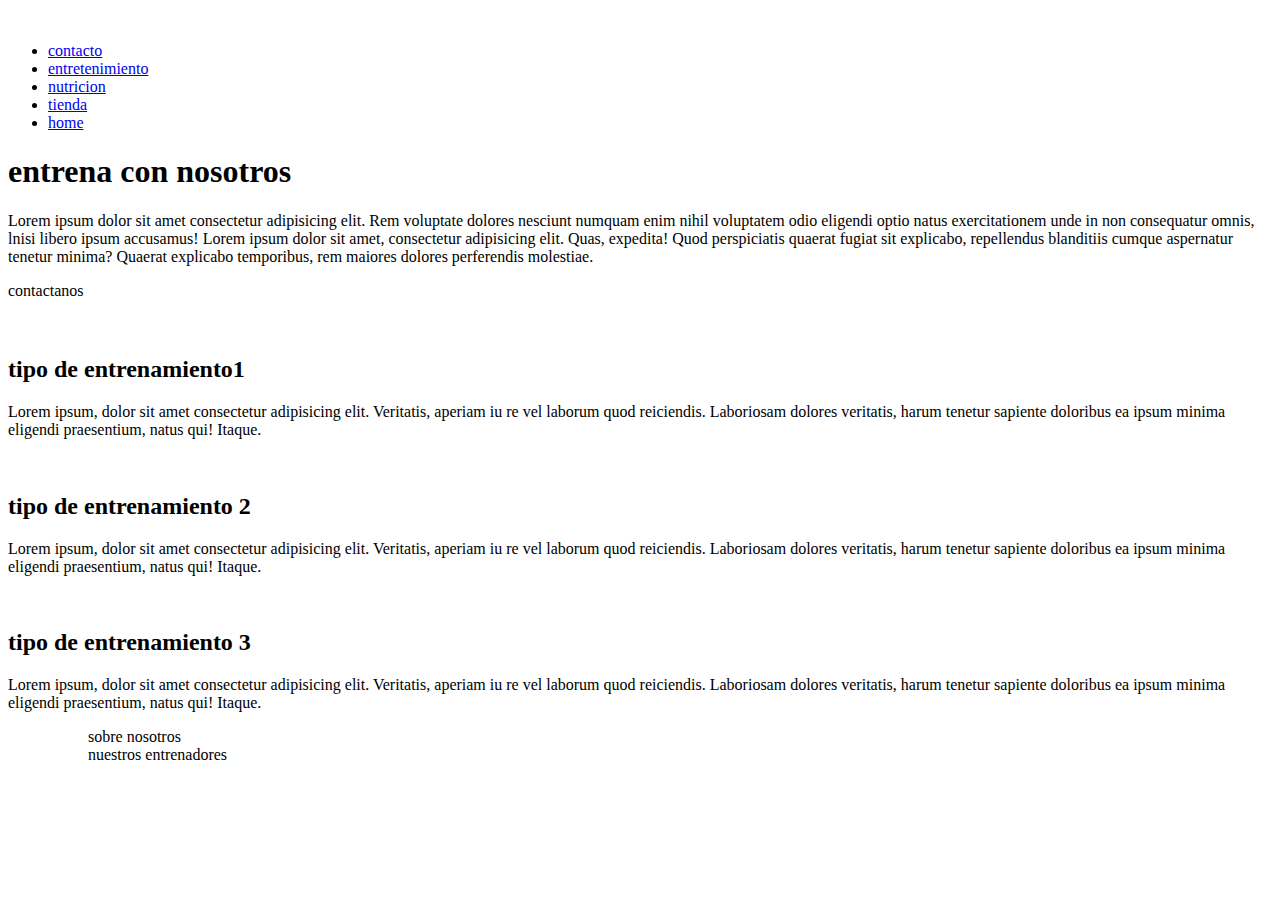
==== index.html @ 2963041e "primera version" ====
<!DOCTYPE html>
<html lang="en">
<head>
    <meta charset="UTF-8">
    <meta http-equiv="X-UA-Compatible" content="IE=edge">
    <meta name="viewport" content="width=device-width, initial-scale=1.0">
    <link rel="stylesheet" href="style.css">
    <title>Document</title>
</head>
<body>
    <header class="header">

        <img class="header-img "src="./imagenes/86498 (1).png" alt="">

    <nav>
           <ul class="header-menu">
            <li><a href="./html/contacto.html">contacto</a></li>
                <li><a href="./html/entretenimiento.html">entretenimiento</a></li>
                <li><a href="./html/nutricion.html">nutricion</a></li>
                <li><a href="./html/tienda.html">tienda</a></li>
                <li><a href="index.html">home</a></li>
           </ul>
       </nav>
    </header> 
    <main class="main">
       
        <div class="main-info">

            <h1>entrena con nosotros</h1>
            <p>Lorem ipsum dolor sit amet consectetur adipisicing elit.
                 Rem voluptate dolores nesciunt 
                numquam enim nihil voluptatem odio eligendi optio 
                natus exercitationem unde in non consequatur omnis, 
                lnisi libero ipsum accusamus!
                Lorem ipsum dolor sit amet, consectetur adipisicing elit. 
                Quas, expedita! Quod perspiciatis quaerat fugiat sit explicabo,
                repellendus blanditiis cumque aspernatur tenetur minima? 
                Quaerat explicabo temporibus, rem maiores dolores 
                perferendis molestiae.
            </p>
            <div>contactanos</div>
        </div>
        

    <img class="main-img" src="./imagenes/sparta_fitnnes.jpg" alt="">

     </main>



      <section class="tarjetas">
        
        <article class="tarjeta">
            <img class="img-guz" src="./imagenes/Vanessa-Guzman-750x410.jpg" alt="">
            <h2>tipo de entrenamiento1</h2>
            <p>Lorem ipsum, dolor sit amet consectetur adipisicing elit. Veritatis, aperiam iu
                re vel laborum quod reiciendis. Laboriosam dolores veritatis, 
                harum tenetur sapiente doloribus ea ipsum minima eligendi praesentium, natus qui! Itaque.

            </p>
        </article>
        <article class="tarjeta">
            <img class="img-18" src="./imagenes/18778.jpg" alt="">
            <h2>tipo de entrenamiento 2</h2>
            <p>Lorem ipsum, dolor sit amet consectetur adipisicing elit. Veritatis, aperiam iu
                re vel laborum quod reiciendis. Laboriosam dolores veritatis, 
                harum tenetur sapiente doloribus ea ipsum minima eligendi praesentium, natus qui! Itaque.
            </p>
        </article>
        <article class="tarjeta">
            <img class="img-box" src="./imagenes/boxing.jpg" alt="">
            <h2>tipo de entrenamiento 3</h2>
            <p>Lorem ipsum, dolor sit amet consectetur adipisicing elit. Veritatis, aperiam iu
                re vel laborum quod reiciendis. Laboriosam dolores veritatis, 
                harum tenetur sapiente doloribus ea ipsum minima eligendi praesentium, natus qui! Itaque.

            </p>
        </article>
        
       </section>
 <footer class="foot">
    <ul class="datos-empresa">
        <ul>sobre nosotros</ul>
        <ul>nuestros entrenadores</ul>


 </footer>
</body>
</html>
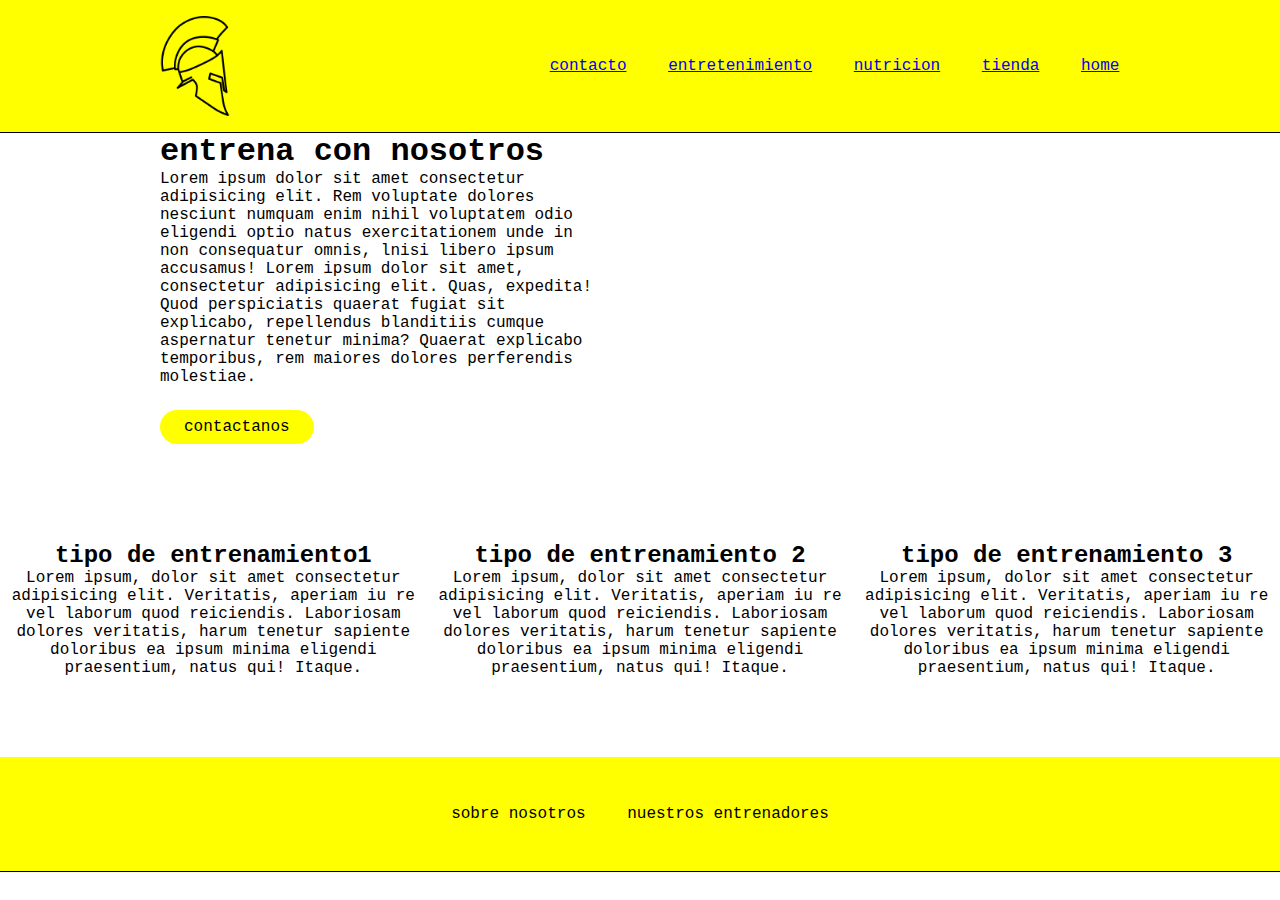
==== commit 4bd2deee: "version 1.1" ====
--- a/index.html
+++ b/index.html
@@ -4,13 +4,13 @@
     <meta charset="UTF-8">
     <meta http-equiv="X-UA-Compatible" content="IE=edge">
     <meta name="viewport" content="width=device-width, initial-scale=1.0">
-    <link rel="stylesheet" href="style.css">
+    <link rel="stylesheet" href="./css/style.css">
     <title>Document</title>
 </head>
 <body>
     <header class="header">
 
-        <img class="header-img "src="./imagenes/86498 (1).png" alt="">
+      <img  class="header-img " src="./imagenes/spartano.png"">
 
     <nav>
            <ul class="header-menu">
@@ -42,7 +42,7 @@
         </div>
         
 
-    <img class="main-img" src="./imagenes/sparta_fitnnes.jpg" alt="">
+   <img  class="main-img" src="./imagenes/sparta_fitnnes.lnk" alt="">
 
      </main>
 
@@ -51,7 +51,7 @@
       <section class="tarjetas">
         
         <article class="tarjeta">
-            <img class="img-guz" src="./imagenes/Vanessa-Guzman-750x410.jpg" alt="">
+            <img class="img-guz" src="./imagenes/Vanessa-Guzman-750x410.lnk" alt="">
             <h2>tipo de entrenamiento1</h2>
             <p>Lorem ipsum, dolor sit amet consectetur adipisicing elit. Veritatis, aperiam iu
                 re vel laborum quod reiciendis. Laboriosam dolores veritatis, 
@@ -60,7 +60,7 @@
             </p>
         </article>
         <article class="tarjeta">
-            <img class="img-18" src="./imagenes/18778.jpg" alt="">
+            <img class="img-18" src="./imagenes/18778.lnk" alt="">
             <h2>tipo de entrenamiento 2</h2>
             <p>Lorem ipsum, dolor sit amet consectetur adipisicing elit. Veritatis, aperiam iu
                 re vel laborum quod reiciendis. Laboriosam dolores veritatis, 
@@ -68,7 +68,7 @@
             </p>
         </article>
         <article class="tarjeta">
-            <img class="img-box" src="./imagenes/boxing.jpg" alt="">
+            <img class="img-box" src="./imagenes/boxing.lnk" alt="">
             <h2>tipo de entrenamiento 3</h2>
             <p>Lorem ipsum, dolor sit amet consectetur adipisicing elit. Veritatis, aperiam iu
                 re vel laborum quod reiciendis. Laboriosam dolores veritatis, 
--- a/css/style.css
+++ b/css/style.css
@@ -0,0 +1,215 @@
+
+   
+*{
+    margin: 0%;
+    padding: 0%;
+    box-sizing: border-box;
+}
+body{
+
+    font-family: 'Courier New', Courier, monospace;
+}
+.header{
+    display: flex;
+    justify-content: space-around;
+    align-items: center;
+    padding: 1rem 0rem;
+    border-bottom: 1px solid black;
+    background-color: yellow;
+}
+.header-menu{
+    list-style-type: none;
+}
+.header-menu li{
+  display: inline-block;
+    margin: 2rem 1rem;
+}
+.header-img{
+    width: 100px;
+}
+.main{
+    display: flex;
+    align-items: center;
+    justify-content: center;
+    padding:  0rem 10rem;
+}
+.main-img{
+    width: 60%;   
+}
+.main-info{
+    width: 50%;   
+}
+.main-info div{
+    margin-top: 1.5rem;
+    background-color: yellow;
+    display: inline-block;
+    padding:0.5rem 1.5rem ;
+    border-radius: 20px;
+}
+.tarjetas{
+    display: flex;
+    justify-content: center;
+    align-items: center;
+}
+.tarjeta{
+      width: 40%;
+      gap: 1rem;
+      text-align: center;
+      margin-top: 5rem;
+      margin-bottom: 5rem;
+}
+ .img-guz{
+    width: 85%;
+ }
+ .img-18{
+    width: 85%;
+ }
+
+ .img-box{
+    width: 85%;
+ }
+ .foot{
+    display: flex;
+    justify-content: space-around;
+    align-items: center;
+    padding: 1rem 0rem;
+    border-bottom: 1px solid black;
+    background-color: yellow;
+ }
+ .datos-empresa ul{
+    display: inline-block;
+    margin: 2rem 1rem;
+}
+
+
+.main-nutricion{
+ display: flex;
+
+}
+
+.img-nutri{
+    width:60%
+     ;
+}
+.tarjetas-b{
+    display: flex;
+    justify-content: center;
+    align-items: center;
+}
+ 
+.tarjeta-b{
+  width: 40%;
+      gap: 1rem;
+      text-align: center;
+      margin-top: 5rem;
+      margin-bottom: 5rem;
+
+}
+ .verduras{
+    width: 85%;
+ }
+.carnes{
+    width: 85%;
+}
+.grasas-s{
+   width: 85%;
+} 
+.h2-b{
+    gap: 10px;;
+}
+.tienda-main{
+    display: flex;
+    align-items: center;
+    justify-content: center;
+    padding:  0rem 10rem;
+    border-bottom: 2px solid black;
+
+}
+ .foto-c{
+     display: flex;
+    width: min-content;
+    width: 40%;
+ }
+ .articulos{
+    display: flex;
+    justify-content: center;
+    align-items: center;
+}
+.articulo{
+      width: 40%;
+      gap: 1rem;
+      text-align: center;
+      margin-top: 5rem;
+      margin-bottom: 5rem;
+}
+.suple-img{ width: 100%;
+
+}
+.cintu-img{width: 120%;
+
+}
+.perso-img{
+    width: 90%;
+}
+.main-fitnes{
+
+display: flex;
+    align-items: center;
+    justify-content: center;
+    padding:  0rem 10rem;
+
+}
+
+
+
+.form{
+    background-image: linear-gradient(-225deg, #FFE29F 0%, #FFA99F 48%, #FF719A 100%);
+    width: 90%;
+max-width: 500px;
+border-radius: 1em;
+padding: 3.5em 1.5em;
+margin: auto;
+}
+.form_container{
+    width: 100%;
+    display: grid;
+    grid-auto-columns: 100%;
+    gap: 1rem;
+
+  
+
+}
+form-title{
+    
+    width: 100%;
+    font-size: 1.9rem;
+    margin-bottom: .4rem;
+   
+}
+.form-input{
+    font-size: 1rem;
+    padding: .8em 1em;
+    outline: none;
+    border: none;
+    border-radius: 0.2em;
+}
+.form-input-input-message{
+resize: none;
+    outline: none;
+    border: none;
+    padding: 1.8em 1em;
+    margin-bottom: .5em;
+
+}
+.form-cta{
+font-size: 1rem;
+background-color: #089fe0;
+color:#fff;
+border: none;
+font-weight: 300;
+padding: .7em 0;
+border-radius: .2em;
+cursor:pointer;
+
+
+}